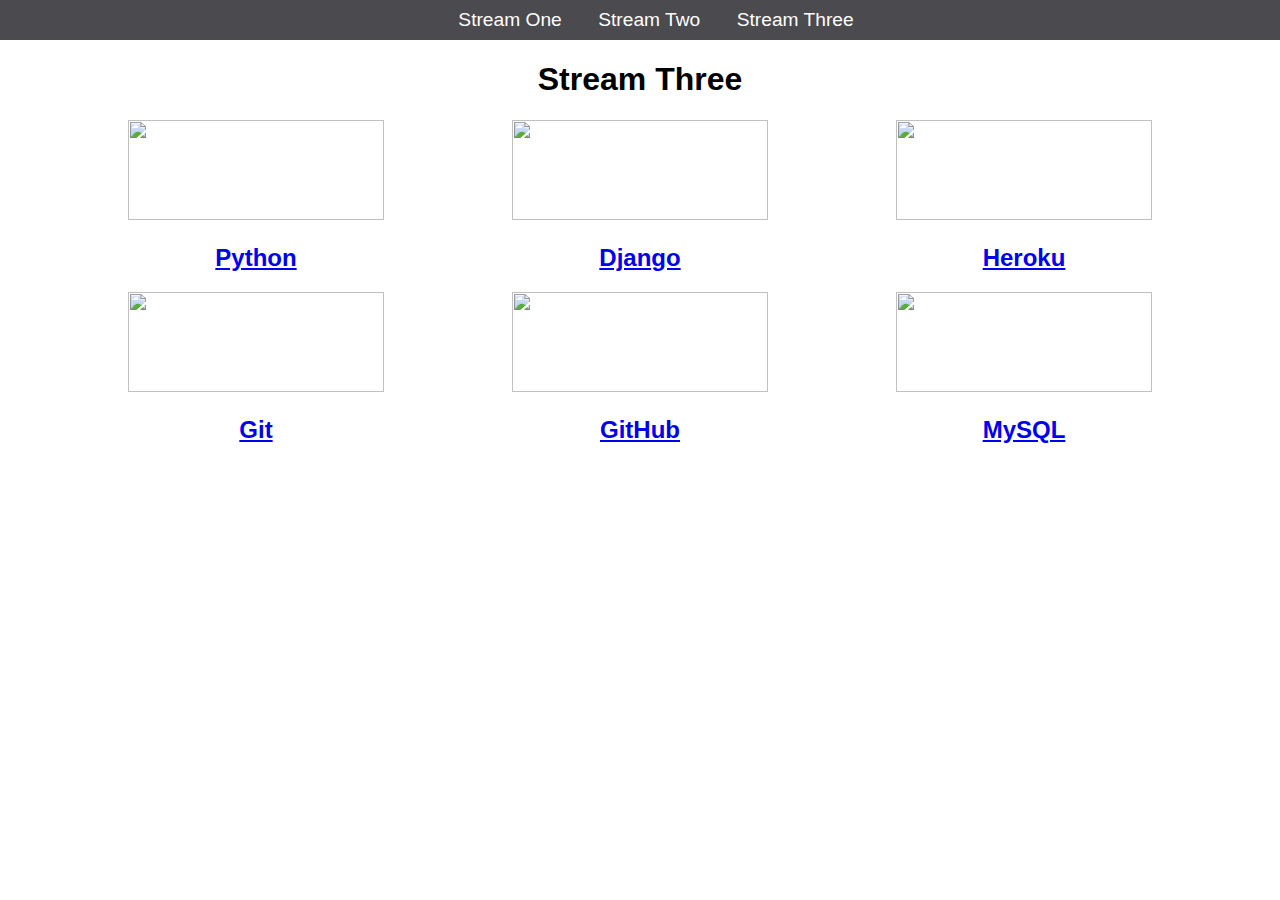
==== stream-three.html @ a82bd359 "Initial commit" ====
<!DOCTYPE html>
<html>
	<head>
		<title>Hello World</title>
		<link rel="stylesheet" href="css/style.css" type="text/css" />
	</head>
	<body>
		<nav>
			<ul>
				<li><a href="stream-one.html">Stream One</a></li>
				<li><a href="stream-two.html">Stream Two</a></li>
				<li><a href="stream-three.html">Stream Three</a></li>
			</ul>	
		</nav>
		<h1>Stream Three </h1>
		<div class="card">
			<a href="https://en.wikipedia.org/wiki/Python_(programming_language)">
				<img src ="https://upload.wikimedia.org/wikipedia/commons/f/f8/Python_logo_and_wordmark.svg" />
				<h2>Python</h2>
			</a>
		</div>

		<div class="card">
			<a href="https://en.wikipedia.org/wiki/Django_(web_framework)">
				<img src ="https://upload.wikimedia.org/wikipedia/commons/7/75/Django_logo.svg" />
				<h2>Django</h2>
			</a>
		</div>
						<div class="card">
			<a href="https://en.wikipedia.org/wiki/Heroku">
				<img src ="https://upload.wikimedia.org/wikipedia/en/a/a9/Heroku_logo.png" />
				<h2>Heroku</h2>
			</a>
		</div>

		
				<div class="card">
			<a href="https://en.wikipedia.org/wiki/Git">
				<img src ="https://upload.wikimedia.org/wikipedia/commons/thumb/3/3f/Git_icon.svg/240px-Git_icon.svg.png" />
				<h2>Git</h2>
			</a>
		</div>
		
				<div class="card">
			<a href="https://en.wikipedia.org/wiki/GitHub">
				<img src ="https://upload.wikimedia.org/wikipedia/commons/e/eb/Ei-sc-github.svg" />
				<h2>GitHub</h2>
			</a>
		</div>
		
						</div>
				<div class="card">
			<a href="https://en.wikipedia.org/wiki/MySQL">
				<img src ="https://upload.wikimedia.org/wikipedia/en/6/62/MySQL.svg" />
				<h2>MySQL</h2>
			</a>
		</div>
		
	</body>
	
</html>
---- css/style.css ----
body {
    margin:0;
    padding:0;
    font-family:'Oswald', sans-serif;

}

nav ul {
    list-style: none;
    background-color: #4a4a4f;
    text-align: center;
    padding: 0;
    margin: 0;
}

nav li {
    font-size: 1.2em;
    line-height: 40px;
    height: 40px;
    display: inline-block;
    margin-left: 2.5%;

}
nav a {
    text-decoration: none;
    color: #ffffff;
    display: block;
}
nav a:hover {
    background-color: #fff;
    color: #4a4a4f;
}

nav a:active {
  background-color: #ff0;
  color: #444;
  cursor: default;
}


h1 {
    text-align: center;
}

.row {
    width: 100%;
}

.card {
    float:left;
    width:20%;
    margin-left: 10%;
    
}

.card a {
    text-align: center;
}
.grid{
    display:grid;
    padding:10px;
    grid-columns: auto auto auto;
    grid-rows: auto auto auto;
}

.grid-item {
    padding:40px;
    font-size:30px;
    text-align:center;
    
}

img {
    width: 100%;
    height:100px;
}
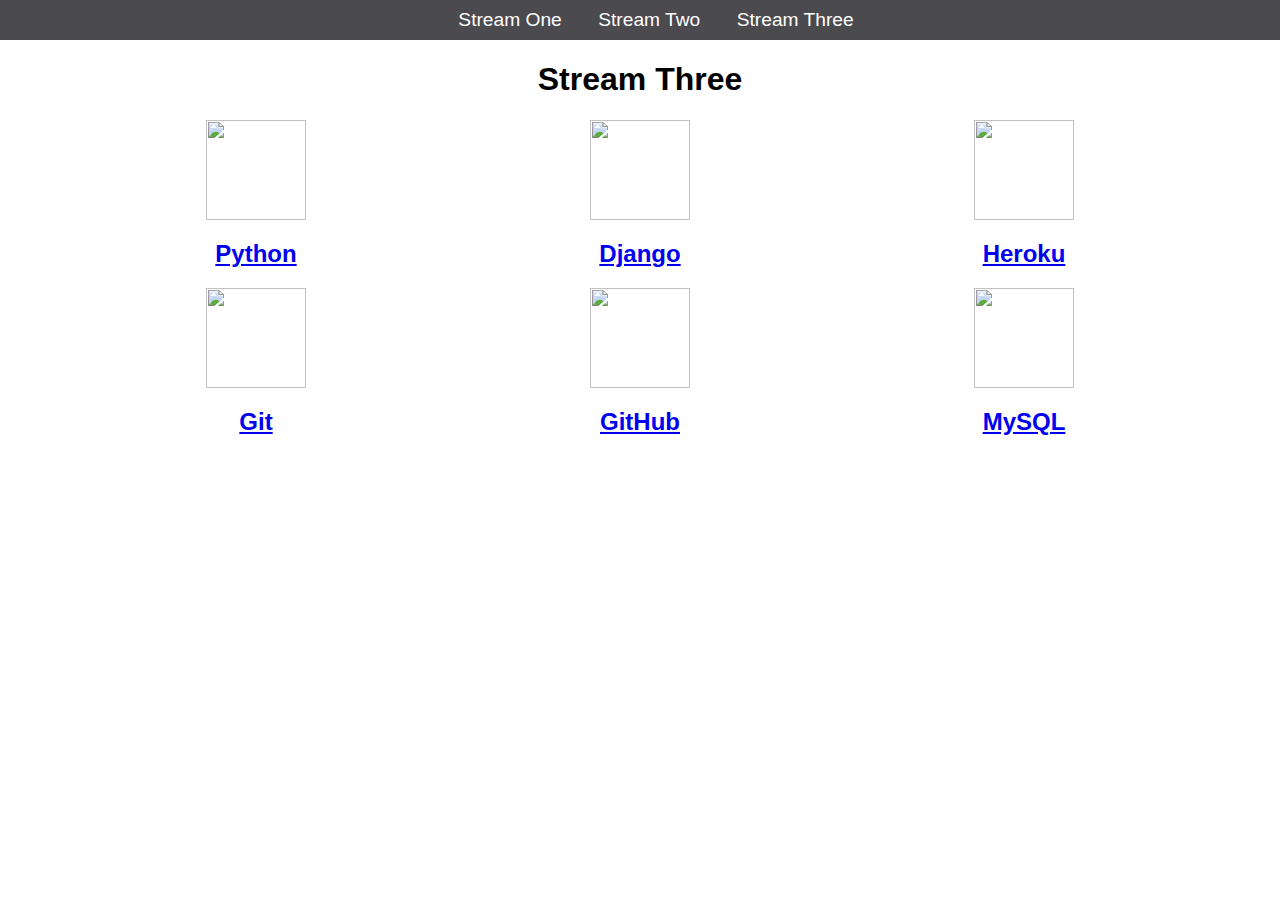
==== commit afc911c0: "Major tidy up of css and html files" ====
--- a/stream-three.html
+++ b/stream-three.html
@@ -7,7 +7,7 @@
 	<body>
 		<nav>
 			<ul>
-				<li><a href="stream-one.html">Stream One</a></li>
+				<li><a href="index.html">Stream One</a></li>
 				<li><a href="stream-two.html">Stream Two</a></li>
 				<li><a href="stream-three.html">Stream Three</a></li>
 			</ul>	
@@ -36,7 +36,7 @@
 		
 				<div class="card">
 			<a href="https://en.wikipedia.org/wiki/Git">
-				<img src ="https://upload.wikimedia.org/wikipedia/commons/thumb/3/3f/Git_icon.svg/240px-Git_icon.svg.png" />
+				<img src ="https://upload.wikimedia.org/wikipedia/commons/thumb/3/3f/Git_icon.svg/240px-Git_icon.png" />
 				<h2>Git</h2>
 			</a>
 		</div>
--- a/css/style.css
+++ b/css/style.css
@@ -56,21 +56,13 @@
 .card a {
     text-align: center;
 }
-.grid{
-    display:grid;
-    padding:10px;
-    grid-columns: auto auto auto;
-    grid-rows: auto auto auto;
-}
 
-.grid-item {
-    padding:40px;
-    font-size:30px;
-    text-align:center;
+
+img {
+    display:block;
+    width: 100px;
+    height:100px;
+    margin-left: auto;
+    margin-right: auto;
     
 }
-
-img {
-    width: 100%;
-    height:100px;
-}
